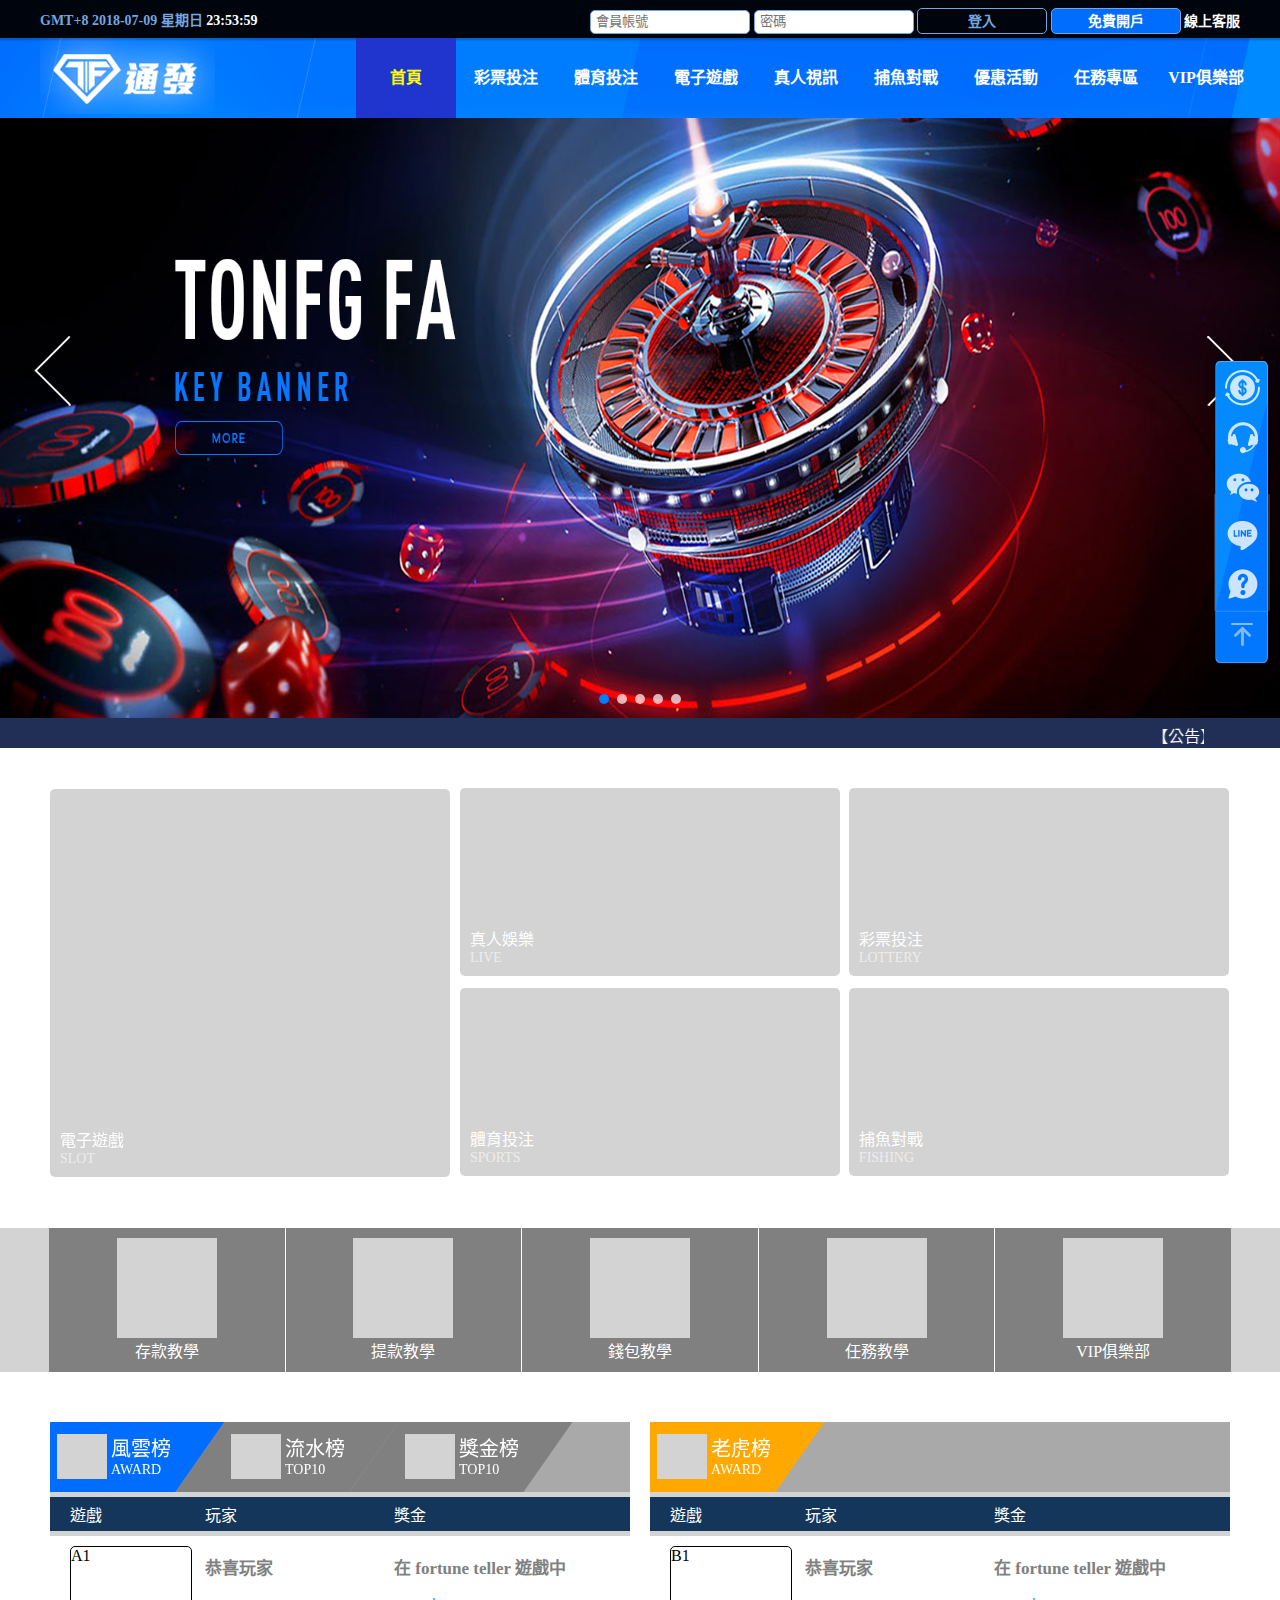
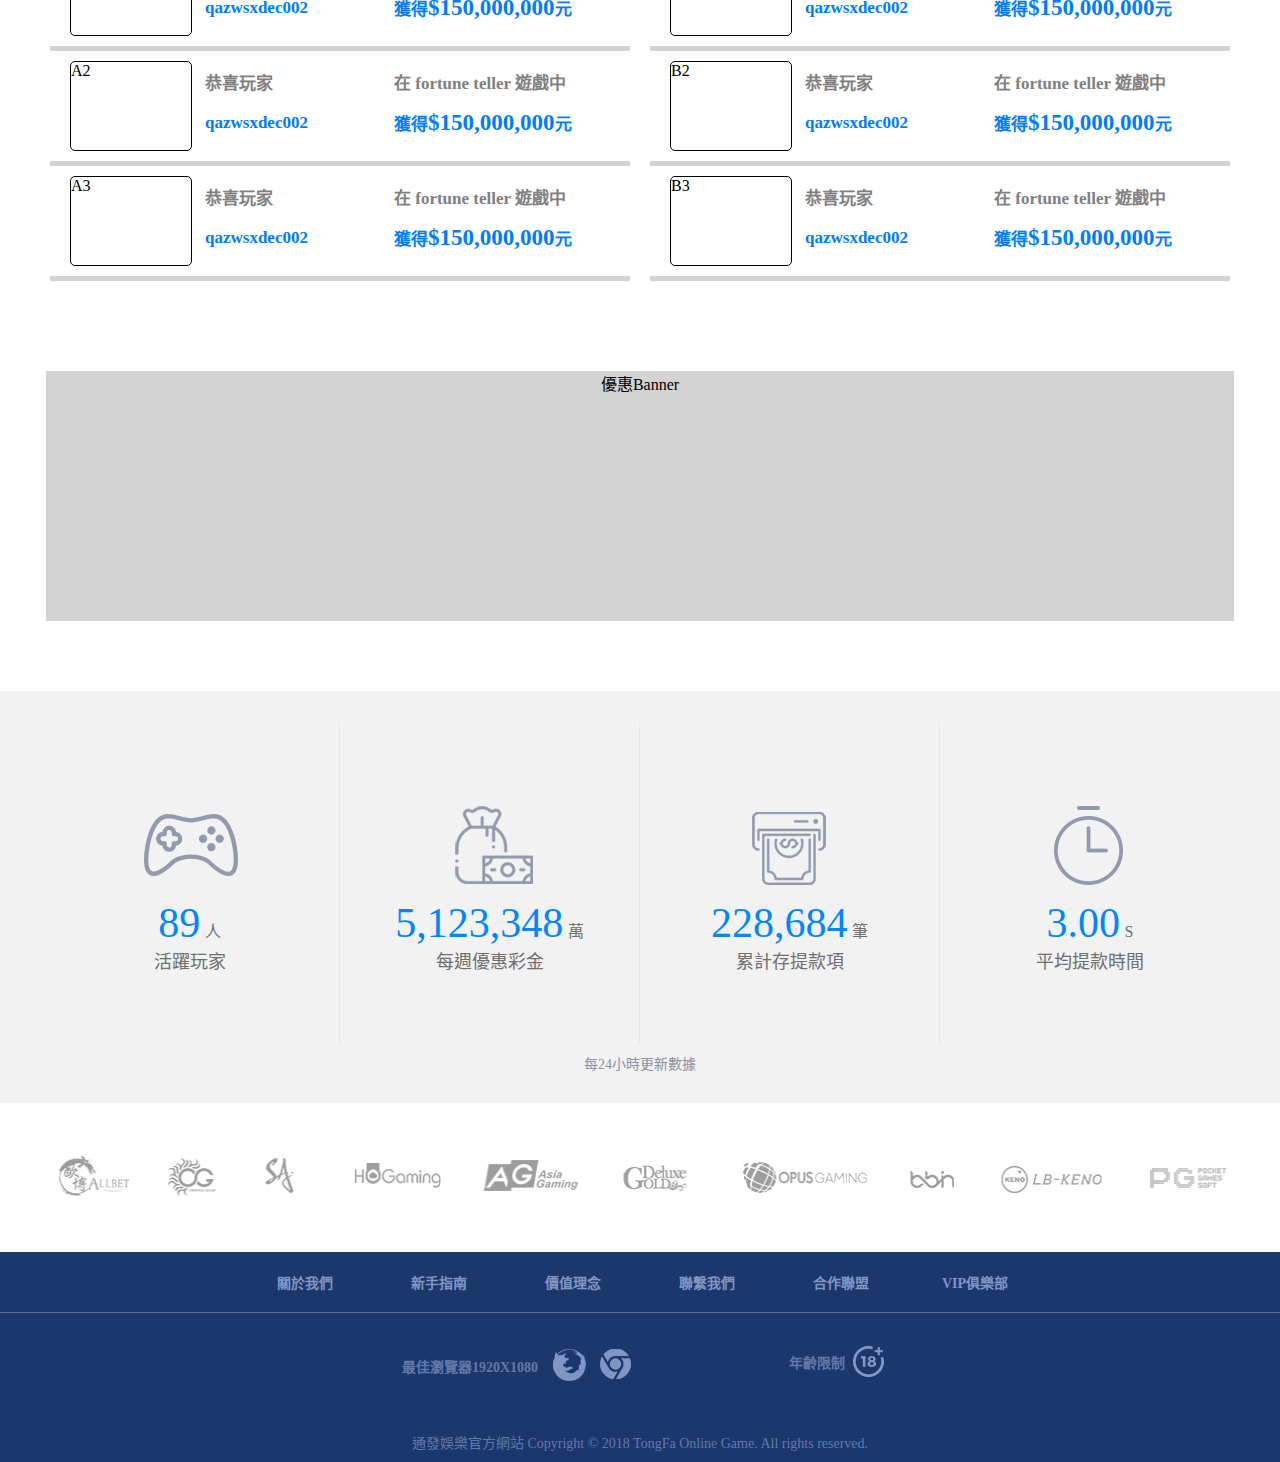
==== index.html @ 06039bc7 "Ver0.0.0" ====
<!DOCTYPE html>
<html lang="zh-TW">
<head>
    <meta charset="UTF-8">
    <meta name="viewport" content="width=device-width, initial-scale=1.0">
    <meta http-equiv="X-UA-Compatible" content="ie=edge">
    <title>Demo_index</title>
    <link rel="stylesheet" href="https://use.fontawesome.com/releases/v5.2.0/css/all.css" integrity="sha384-hWVjflwFxL6sNzntih27bfxkr27PmbbK/iSvJ+a4+0owXq79v+lsFkW54bOGbiDQ" crossorigin="anonymous">
    <link rel="stylesheet" href="css/swiper.min.css">
    <link rel="stylesheet" href="css/gamearea.css">
    <link rel="stylesheet" href="css/listbox.css">
    <link rel="stylesheet" href="css/sticky-sidebar.css">
    <link rel="stylesheet" href="css/smilpe-user-door.css">
    <link rel="stylesheet" href="css/main.css?v0817v2">
    <script src="js/jquery.js"></script>
    <script src="js/sroclltop.js"></script>
    <script src="js/main.js"></script>
    <script src="js/dropmenu.js"></script>
</head>
<body>
    <div class="body-popup-bg"></div> 
    <div class="register-popup simple-user-door">
        <div class="close-simple-user-door">
            <span>×</span>
        </div>
        <div class="popup-bg">
            <p class="popup-tw">用戶註冊</p>
            <p class="popup-eng">USER REGISTERATION</p>
        </div>
        <div class="door-content">
            <div class="userinput">
                <span class="userinput-title">會員帳號</span>
                <input class="userinput-typing" type="text" placeholder="請輸入8-12位帳號字元">
            </div>
            <div class="tip-area">
                <p class="tip-wrong"><i class="fas fa-exclamation-circle"></i> 4-8個字元</p>
                <p class="tip-safe"><i class="fas fa-check-circle"></i> 由數字或字母組成</p>
                <p class="tip-safe"><i class="fas fa-check-circle"></i> 大小寫字母</p>
            </div>
            <div class="userinput">
                <span class="userinput-title">會員密碼</span>
                <input class="userinput-typing" type="password" placeholder="密碼長度8-16字元">
            </div>
            <div class="userinput">
                <span class="userinput-title">手機號碼</span>
                <input class="userinput-typing" type="text" placeholder="請輸入本人手機號碼">
                <div class="btn-certification btn-certification-blue">
                    <p>認證簡訊</p>
                </div>
            </div>
            <div class="userinput">
                <span class="userinput-title smiple-door-text-three">驗證碼</span>
                <input class="userinput-typing" type="text" placeholder="請輸入本人手機號碼">
                <div class="btn-certification btn-certification-gray">
                    <p>送出認證</p>
                </div>
            </div>
            <div class="userinput">
                <span class="userinput-title smiple-door-text-three">代理碼</span>
                <input class="userinput-typing" type="text">
            </div>
            <div class="memo-text">
                <p>
                    <input class="userinput-checkbox" type="checkbox" checked="checked"/>
                    <span class="checkmark"></span>
                    <span>我確認我已經年滿18歲，並已閱讀和接受本網站各</span><span><a href="">條款及聲明</a>
                </p> 
            </div>
            <div class="door-btn-submit">
                <p>立即試玩</p>
            </div>
        </div>
    </div>
    <div class="login-popup simple-user-door">
        <div class="close-simple-user-door">
            <span>×</span>
        </div>
        <div class="popup-bg">
            <p class="popup-tw">用戶登入</p>
            <p class="popup-eng">USER LOGIN</p>
        </div>
        <div class="door-content">
            <div class="userinput">
                <span class="userinput-title">會員帳號</span>
                <input class="userinput-typing" type="text" placeholder="請輸入8-12位帳號字元">
            </div>
            <div class="tip-area">
                <p class="tip-wrong"><i class="fas fa-exclamation-circle"></i> 此帳號不存在</p>
            </div>
            <div class="userinput">
                <span class="userinput-title">會員密碼</span>
                <input class="userinput-typing" type="password" placeholder="密碼長度8-16字元">
            </div>
            <div class="tip-area">
                <p class="tip-wrong"><i class="fas fa-exclamation-circle"></i> 密碼錯誤</p>
            </div>
            <div class="door-btn-submit">
                <p>立即登入</p>
            </div>
            <div class="memo-text">
                <p><span>還不是會員？</span><span><a href="">立即註冊</a><span><a href="">忘記密碼</a></span></p>
            </div>
        </div>
    </div>
    <div class="header">
        <div class="topbar">
            <div class="container">
                <div class="datetime">
                    <i class="far fa-clock"></i>
                    <p>
                        <span class="date">GMT+8 2018-07-09 星期日</span>   
                        <span class="time">23:53:59</span>
                    </p>
                </div>
                <div class="userdata">
                    <input type="text" placeholder="會員帳號">
                    <input type="text" placeholder="密碼">
                    <div class="btn-submit">
                        <p>登入</p>
                    </div>
                    <div class="btn-submit blue-bg">
                        <p class="register-door-open">免費開戶</p>
                    </div>
                    <div class="online-service">
                        <i class="fas fa-headset"></i>
                        <span>線上客服</span>
                    </div>
                </div>
            </div>
        </div>
        <div class="navgition menu-bg">
            <div class="container">
                <div class="logo">
                    <img src="img/logo.png" alt="通發Logo">
                </div>
                <div class="menu-content">
                    <ul>
                        <li id="menu-active">
                            <a href="index.html">首頁</a>
                        </li>
                        <li data-droplist="lottery-menu">
                            <a href="lottery.html">彩票投注 <i class="fas fa-angle-down droplist-arrow"></i></a>
                        </li>
                        <li data-droplist="sports-menu">
                            <a href="sports.html">體育投注 <i class="fas fa-angle-down droplist-arrow"></i></a>
                        </li>
                        <li data-droplist="slot-menu">
                            <a href="">電子遊戲 <i class="fas fa-angle-down droplist-arrow"></i></a>
                        </li>
                        <li data-droplist="live-menu">
                            <a href="live-entertainment.html">真人視訊 <i class="fas fa-angle-down droplist-arrow"></i></a>
                        </li>
                        <li data-droplist="fishing-menu">
                            <a href="fishing.html">捕魚對戰 <i class="fas fa-angle-down droplist-arrow"></i></a>
                        </li>
                        <li>
                            <a href="">優惠活動</a>
                        </li>
                        <li>
                            <a href="">任務專區</a>
                        </li>
                        <li>
                            <a href="">VIP俱樂部</a>
                        </li>
                    </ul>
                </div>
                <div class="mb-menu-content">
                    <span class="mb-btn-register">免費開戶</span>
                    <span class="mb-btn-login">登入</span>
                    <i class="fas fa-headset mb-btn-service"></i>
                    <div class="mb-menu">
                        <span></span>
                        <span></span>
                        <span></span>
                    </div>
                </div>
            </div>
            <div class="dropdown-list" id="lottery-menu">
                <div class="container">
                    <div class="flex-list">
                        <div class="flex-ch">
                            <div class="dropdown-list-con">
                                <div class="conimg"></div>
                                <div class="contitle">彩票名稱</div>
                            </div>
                        </div>
                        <div class="flex-ch">
                            <div class="dropdown-list-con">
                                <div class="conimg"></div>
                                <div class="contitle">彩票名稱</div>
                            </div>
                        </div>
                        <div class="flex-ch">
                            <div class="dropdown-list-con no-border">
                                <div class="conimg"></div>
                                <div class="contitle">彩票名稱</div>
                            </div>
                        </div>
                    </div>
                </div>
            </div>
            <div class="dropdown-list" id="sports-menu">
                <div class="container">
                    <div class="flex-list">
                        <div class="flex-ch">
                            <div class="dropdown-list-con">
                                <div class="conimg"></div>
                                <div class="contitle">體育名稱</div>
                            </div>
                        </div>
                        <div class="flex-ch">
                            <div class="dropdown-list-con no-border">
                                <div class="conimg"></div>
                                <div class="contitle">體育名稱</div>
                            </div>
                        </div>
                    </div>
                </div>
            </div>
            <div class="dropdown-list" id="slot-menu">
                <div class="container">
                    <div class="flex-list">
                        <div class="flex-ch">
                            <div class="dropdown-list-con">
                                <div class="conimg"></div>
                                <div class="contitle">電子名稱</div>
                            </div>
                        </div>
                        <div class="flex-ch">
                            <div class="dropdown-list-con no-border">
                                <div class="conimg"></div>
                                <div class="contitle">電子名稱</div>
                            </div>
                        </div>
                    </div>
                </div>
            </div>
            <div class="dropdown-list" id="live-menu">
                <div class="container">
                    <div class="flex-list">
                        <div class="flex-ch">
                            <div class="dropdown-list-con">
                                <div class="conimg"></div>
                                <div class="contitle">真人名稱</div>
                            </div>
                        </div>
                        <div class="flex-ch">
                            <div class="dropdown-list-con">
                                <div class="conimg"></div>
                                <div class="contitle">真人名稱</div>
                            </div>
                        </div>
                        <div class="flex-ch">
                            <div class="dropdown-list-con">
                                <div class="conimg"></div>
                                <div class="contitle">真人名稱</div>
                            </div>
                        </div>
                        <div class="flex-ch">
                            <div class="dropdown-list-con no-border">
                                <div class="conimg"></div>
                                <div class="contitle">真人名稱</div>
                            </div>
                        </div>
                    </div>
                </div>
            </div>
            <div class="dropdown-list" id="fishing-menu">
                <div class="container">
                    <div class="flex-list">
                        <div class="flex-ch">
                            <div class="dropdown-list-con no-border">
                                <div class="conimg"></div>
                                <div class="contitle">捕魚名稱</div>
                            </div>
                        </div>
                    </div>
                </div>
            </div>
        </div>
        <div class="mb-menu-list-bg">

        </div>
        <div class="mb-menu-list">
            <ul class="mb-list-content">
                <li><a href="">首頁</a></li>
                <li><a href="">優惠活動</a></li>
                <li>彩票投注 <i class="fas fa-angle-down droplist-arrow"></i>
                    <ul class="mb-list-drop">
                        <li><span class="dot"></span> 彩票廳01</li>
                        <li><span class="dot"></span> 彩票廳02</li>
                        <li><span class="dot"></span> 彩票廳03</li>
                    </ul>
                </li>
                <li>體育投注 <i class="fas fa-angle-down droplist-arrow"></i>
                    <ul class="mb-list-drop">
                        <li><span class="dot"></span> 體育廳01</li>
                    </ul>
                </li>
                <li>真人視訊 <i class="fas fa-angle-down droplist-arrow"></i>
                    <ul class="mb-list-drop">
                        <li><span class="dot"></span> 真人廳01</li>
                        <li><span class="dot"></span> 真人廳02</li>
                    </ul>
                </li>
                <li>電子遊戲 <i class="fas fa-angle-down droplist-arrow"></i>
                    <ul class="mb-list-drop">
                        <li><span class="dot"></span> 電子廳01</li>
                        <li><span class="dot"></span> 電子廳02</li>
                    </ul>
                </li>
                <li>捕魚對戰 <i class="fas fa-angle-down droplist-arrow"></i>
                    <ul class="mb-list-drop">
                        <li><span class="dot"></span> 捕魚廳01</li>
                    </ul>
                </li>
                <li><a href="">任務專區</a></li>
                <li><a href="">風雲榜</a></li>
            </ul>
        </div>
    </div>
    <div class="sectioner">
        <div class="banner">
            <div class="swiper-container" id="banner">
                <div class="swiper-wrapper">
                    <div class="swiper-slide">
                        <img src="img/banner.png">
                    </div>
                    <div class="swiper-slide">
                        <img src="img/banner.png">
                    </div>
                    <div class="swiper-slide">
                        <img src="img/banner.png">
                    </div>
                    <div class="swiper-slide">
                        <img src="img/banner.png">
                    </div>
                    <div class="swiper-slide">
                        <img src="img/banner.png">
                    </div>
                </div>
                <div class="swiper-pagination"></div>
                <div class="swiper-button-next"></div>
                <div class="swiper-button-prev"></div>
            </div>
        </div>
        <div class="announcement">
            <div class="container">
                <i class="fas fa-volume-up"></i>
                <marquee>【公告】這裡放要跑的文字這裡放要跑的文字這裡放要跑的文字</marquee>
            </div>
        </div>
        <div class="recommendation">
            <div class="container">
                <div class="mb-game">
                    <div class="mb-gametitle">
                        <div class="mb-gametitle-ch game-active">
                            <p>電子遊戲</p>
                        </div>
                        <div class="mb-gametitle-ch">
                            <p>真人視訊</p>
                        </div>
                        <div class="mb-gametitle-ch">
                            <p>體育投注</p>
                        </div>
                        <div class="mb-gametitle-ch">
                            <p>彩票投注</p>
                        </div>
                        <div class="mb-gametitle-ch no-border">
                            <p>捕魚對戰</p>
                        </div>
                    </div>
                    <div class="mb-gamebox">
                        <div class="mb-gamebox-ch">
                            <div class="gamebox-img">
                            </div>
                            <div class="gamebox-text">
                                <p>電子遊戲A</p>
                            </div>
                        </div>
                        <div class="mb-gamebox-ch">
                            <div class="gamebox-img">
                            </div>
                            <div class="gamebox-text">
                                <p>電子遊戲B</p>
                            </div>
                        </div>
                        <div class="mb-gamebox-ch">
                            <div class="gamebox-img">
                            </div>
                            <div class="gamebox-text">
                                <p>電子遊戲V</p>
                            </div>
                        </div>
                        <div class="mb-gamebox-ch">
                            <div class="gamebox-img">
                            </div>
                            <div class="gamebox-text">
                                <p>電子遊戲D</p>
                            </div>
                        </div>
                        <div class="mb-gamebox-ch">
                            <div class="gamebox-img">
                            </div>
                            <div class="gamebox-text">
                                <p>電子遊戲E</p>
                            </div>
                        </div>
                        <div class="mb-gamebox-ch">
                            <div class="gamebox-img">
                            </div>
                            <div class="gamebox-text">
                                <p>電子遊戲F</p>
                            </div>
                        </div>
                    </div>
                </div>
                <!--<p class="section-tit">特別推薦</p>-->
                <div class="gamearea">
                    <div class="gamearea-ch ga1">
                        <div class="gamearea-box">
                            <div class="swiper-container" id="gamearea">
                                <div class="swiper-wrapper">
                                    <div class="swiper-slide">
                                        <div class="gamearea-content">
                                            <div class="gamearea-des">
                                                <p class="gamearea-des-name">電子遊戲</p>
                                                <p class="gamearea-des-info">SLOT</p>
                                            </div>
                                        </div>
                                    </div>
                                    <div class="swiper-slide">
                                        <div class="gamearea-content">
                                            <div class="gamearea-des">
                                                <p class="gamearea-des-name"></p>
                                                <p class="gamearea-des-info"></p>
                                            </div>
                                        </div>
                                    </div>
                                </div>
                            </div>
                        </div>
                    </div>
                    <div class="gamearea-ch ga2">
                        <div class="gamearea-box">
                            <div class="gamearea-content">
                                <div class="gamearea-des">
                                    <p class="gamearea-des-name">真人娛樂</p>
                                    <p class="gamearea-des-info">LIVE</p>
                                </div>
                            </div>
                            <div class="gamearea-content">
                                <div class="gamearea-des">
                                    <p class="gamearea-des-name">彩票投注</p>
                                    <p class="gamearea-des-info">LOTTERY</p>
                                </div>
                            </div>
                            <div class="gamearea-content">
                                <div class="gamearea-des">
                                    <p class="gamearea-des-name">體育投注</p>
                                    <p class="gamearea-des-info">SPORTS</p>
                                </div>
                            </div>
                            <div class="gamearea-content">
                                <div class="gamearea-des">
                                    <p class="gamearea-des-name">捕魚對戰</p>
                                    <p class="gamearea-des-info">FISHING</p>
                                </div>
                            </div>
                        </div>
                    </div>
                </div>
            </div>
        </div>
        <div class="teaching">
            <div class="container">
                <div class="teaching-content">
                    <div class="teaching-item">
                        <div class="teaching-img"></div>
                        <p>存款教學</p>
                    </div>
                    <div class="teaching-item">
                        <div class="teaching-img"></div>
                        <p>提款教學</p>
                    </div>
                    <div class="teaching-item">
                        <div class="teaching-img"></div>
                        <p>錢包教學</p>
                    </div>
                    <div class="teaching-item">
                        <div class="teaching-img"></div>
                        <p>任務教學</p>
                    </div>
                    <div class="teaching-item no-border">
                        <div class="teaching-img"></div>
                        <p>VIP俱樂部</p>
                    </div>
                </div>
            </div>
        </div>
        <div class="leaderboard">
            <div class="container">
                <div class="leaderboard-content">
                    <div class="leaderboard-title">
                        <div class="leaderboard-title-ch leaderboard-title-ch-active" data-toplist="toplist01">
                            <div class="listimg"></div>
                            <div class="listtext">
                                <p class="listname">風雲榜</p>
                                <p class="listnick">AWARD</p>
                            </div>
                        </div>
                        <div class="leaderboard-title-ch" data-toplist="toplist02">
                            <div class="listimg"></div>
                            <div class="listtext">
                                <p class="listname">流水榜</p>
                                <p class="listnick">TOP10</p>
                            </div>
                        </div>
                        <div class="leaderboard-title-ch" data-toplist="toplist03">
                            <div class="listimg"></div>
                            <div class="listtext">
                                <p class="listname">獎金榜</p>
                                <p class="listnick">TOP10</p>
                            </div>
                        </div>
                    </div>
                    <div class="leaderboard-list">
                        <div class="list-bar"><span>遊戲</span><span>玩家</span><span>獎金</span></div>
                        <div class="listbox"  id="listboxA">
                            <ul>
                                <li class="A1">
                                    <div class="separation">
                                        <div class="gameimg">A1</div>
                                    </div>
                                    <div class="separation">
                                        <p class="gray-text">恭喜玩家</p>
                                        <p class="blue-text">qazwsxdec002</p>
                                    </div>
                                    <div class="separation">
                                        <p class="gray-text">在 fortune teller 遊戲中</p>
                                        <p class="blue-text">獲得<span class="blue-text-big">$150,000,000</span>元</p>
                                    </div>
                                </li>
                                <li class="A2">
                                    <div class="separation">
                                        <div class="gameimg">A2</div>
                                    </div>
                                    <div class="separation">
                                        <p class="gray-text">恭喜玩家</p>
                                        <p class="blue-text">qazwsxdec002</p>
                                    </div>
                                    <div class="separation">
                                        <p class="gray-text">在 fortune teller 遊戲中</p>
                                        <p class="blue-text">獲得<span class="blue-text-big">$150,000,000</span>元</p>
                                    </div>
                                </li>
                                <li class="A3">
                                    <div class="separation">
                                        <div class="gameimg">A3</div>
                                    </div>
                                    <div class="separation">
                                        <p class="gray-text">恭喜玩家</p>
                                        <p class="blue-text">qazwsxdec002</p>
                                    </div>
                                    <div class="separation">
                                        <p class="gray-text">在 fortune teller 遊戲中</p>
                                        <p class="blue-text">獲得<span class="blue-text-big">$150,000,000</span>元</p>
                                    </div>
                                </li>
                                <li class="A4">
                                    <div class="separation">
                                        <div class="gameimg">A4</div>
                                    </div>
                                    <div class="separation">
                                        <p class="gray-text">恭喜玩家</p>
                                        <p class="blue-text">qazwsxdec002</p>
                                    </div>
                                    <div class="separation">
                                        <p class="gray-text">在 fortune teller 遊戲中</p>
                                        <p class="blue-text">獲得<span class="blue-text-big">$150,000,000</span>元</p>
                                    </div>
                                </li>
                            </ul>
                        </div>
                    </div>
                </div>
                <div class="leaderboard-content">
                    <div class="leaderboard-title">
                        <div class="leaderboard-title-ch leaderboard-title-ch-orange">
                            <div class="listimg"></div>
                            <div class="listtext">
                                <p class="listname">老虎榜</p>
                                <p class="listnick">AWARD</p>
                            </div>
                        </div>
                    </div>
                    <div class="leaderboard-list">
                        <div class="list-bar"><span>遊戲</span><span>玩家</span><span>獎金</span></div>
                        <div class="listbox" id="listboxB">
                            <ul>
                                <li class="B1">
                                    <div class="separation">
                                        <div class="gameimg">B1</div>
                                    </div>
                                    <div class="separation">
                                        <p class="gray-text">恭喜玩家</p>
                                        <p class="blue-text">qazwsxdec002</p>
                                    </div>
                                    <div class="separation">
                                        <p class="gray-text">在 fortune teller 遊戲中</p>
                                        <p class="blue-text">獲得<span class="blue-text-big">$150,000,000</span>元</p>
                                    </div>
                                </li>
                                <li class="B2">
                                    <div class="separation">
                                        <div class="gameimg">B2</div>
                                    </div>
                                    <div class="separation">
                                        <p class="gray-text">恭喜玩家</p>
                                        <p class="blue-text">qazwsxdec002</p>
                                    </div>
                                    <div class="separation">
                                        <p class="gray-text">在 fortune teller 遊戲中</p>
                                        <p class="blue-text">獲得<span class="blue-text-big">$150,000,000</span>元</p>
                                    </div>
                                </li>
                                <li class="B3">
                                    <div class="separation">
                                        <div class="gameimg">B3</div>
                                    </div>
                                    <div class="separation">
                                        <p class="gray-text">恭喜玩家</p>
                                        <p class="blue-text">qazwsxdec002</p>
                                    </div>
                                    <div class="separation">
                                        <p class="gray-text">在 fortune teller 遊戲中</p>
                                        <p class="blue-text">獲得<span class="blue-text-big">$150,000,000</span>元</p>
                                    </div>
                                </li>
                                <li class="B4">
                                    <div class="separation">
                                        <div class="gameimg">B4</div>
                                    </div>
                                    <div class="separation">
                                        <p class="gray-text">恭喜玩家</p>
                                        <p class="blue-text">qazwsxdec002</p>
                                    </div>
                                    <div class="separation">
                                        <p class="gray-text">在 fortune teller 遊戲中</p>
                                        <p class="blue-text">獲得<span class="blue-text-big">$150,000,000</span>元</p>
                                    </div>
                                </li>
                            </ul>
                        </div>
                    </div>
                </div>
            </div>
        </div>
        <div class="propaganda">
            <div class="container">
                <div class="propaganda-banner">
                    <div class="propaganda-banner-img">
                        <p>優惠Banner</p>
                    </div>
                </div>
            </div>
        </div>
        <div class="statistics">
            <div class="container">
                <div class="flex-list">
                    <div class="flex-ch">
                        <div class="statistics-box">
                            <div class="statistics-image">
                                <img src="img/statistics01.png">
                            </div>
                            <div class="statistics-number">
                                <p>
                                    <span class="counter text-large">89</span>
                                    <span class="text-small">人</span></p>
                            </div>
                            <div class="statistics-text">
                                <p>活躍玩家</p>
                            </div>
                        </div>
                    </div>
                    <div class="flex-ch">
                        <div class="statistics-box">
                            <div class="statistics-image">
                                <img src="img/statistics02.png">
                            </div>
                            <div class="statistics-number">
                                <p>
                                    <span class="counter text-large">5,123,348</span>
                                    <span class="text-small">萬</span></p>
                            </div>
                            <div class="statistics-text">
                                <p>每週優惠彩金</p>
                            </div>
                        </div>
                    </div>
                    <div class="flex-ch">
                        <div class="statistics-box">
                            <div class="statistics-image">
                                <img src="img/statistics03.png">
                            </div>
                            <div class="statistics-number">
                                <p>
                                    <span class="counter text-large">228,684</span>
                                    <span class="text-small">筆</span>
                                </p>
                            </div>
                            <div class="statistics-text">
                                <p>累計存提款項</p>
                            </div>
                        </div>
                    </div>
                    <div class="flex-ch">
                        <div class="statistics-box no-border">
                            <div class="statistics-image">
                                <img src="img/statistics04.png">
                            </div>
                            <div class="statistics-number">
                                <p>
                                    <span class="counter text-large">3.00</span>
                                    <span class="text-small">S</span></p>
                            </div>
                            <div class="statistics-text">
                                <p>平均提款時間</p>
                            </div>
                        </div>
                    </div>
                </div>
                <p class="statistics-title">每24小時更新數據</p>
            </div>
        </div>
    </div>
    <div class="mb-footer">
        <!--登入前手機版的sidebar-->
        <div class="flex-list">
            <div class="flex-ch mb-ft-menu">
                <div class="mb-ft-menu-img"></div>
                <p class="mb-ft-menu-text">首頁</p>
            </div>
            <div class="flex-ch mb-ft-menu">
                <div class="mb-ft-menu-img"></div>
                <p class="mb-ft-menu-text">註冊</p>
            </div>
            <div class="flex-ch mb-ft-menu">
                <div class="mb-ft-menu-img"></div>
                <p class="mb-ft-menu-text">客戶服務</p>
            </div>
            <div class="flex-ch mb-ft-menu">
                <div class="mb-ft-menu-img"></div>
                <p class="mb-ft-menu-text">優惠</p>
            </div>
            <div class="flex-ch mb-ft-menu">
                <div class="mb-ft-menu-img"></div>
                <p class="mb-ft-menu-text">VIP</p>
            </div>
        </div>
    </div>
    <div class="mb-footer-login">
        <!--登入後手機版的sidebar-->
        <div class="flex-list">
            <div class="flex-ch mb-ft-menu">
                <div class="mb-ft-menu-img"></div>
                <p class="mb-ft-menu-text">存款教學</p>
            </div>
            <div class="flex-ch mb-ft-menu">
                <div class="mb-ft-menu-img"></div>
                <p class="mb-ft-menu-text">提款教學</p>
            </div>
            <div class="flex-ch mb-ft-menu">
                <div class="mb-ft-menu-img"></div>
                <p class="mb-ft-menu-text">錢包教學</p>
            </div>
            <div class="flex-ch mb-ft-menu">
                <div class="mb-ft-menu-img"></div>
                <p class="mb-ft-menu-text">會員中心</p>
            </div>
            <div class="flex-ch mb-ft-menu">
                <div class="mb-ft-menu-img"></div>
                <p class="mb-ft-menu-text">客戶服務</p>
            </div>
        </div>
    </div>
    <div class="footer">
        <div class="cooperation">
            <div class="container">
                <img src="img/ft-coop.png">
            </div>
        </div>
        <div class="ft-nav">
            <div class="container">
                <div class="ft-nav-content">
                    <a href="#"><p>關於我們</p></a>
                    <a href="#"><p>新手指南</p></a>
                    <a href="#"><p>價值理念</p></a>
                    <a href="#"><p>聯繫我們</p></a>
                    <a href="#"><p>合作聯盟</p></a>
                    <a href="#"><p>VIP俱樂部</p></a>
                </div>
            </div>
        </div>
        <div class="ft-content">
            <div class="container">
                <div class="ft-content-limit">
                    <div class="flex-list">
                        <div class="flex-ch">
                            <div class="ft-browser">
                                <span>最佳瀏覽器1920X1080</span>
                                <img src="img/ft-browser.png">
                            </div>
                        </div>
                        <div class="flex-ch">
                            <div class="ft-age">
                                <span>年齡限制</span>
                                <img src="img/ft-age.png">
                            </div>
                        </div>
                    </div>
                </div>
                <p class="coopright">通發娛樂官方網站 Copyright © 2018 TongFa Online Game. All rights reserved.</p>
            </div>
        </div>
    </div>
    <div class="sticky-sidebar">
        <div class="sticky-sidebar-item login-door-open">
            <img src="img/sidebar-01.png" title="暫時拿來demo登入popup">
        </div>
        <div class="sticky-sidebar-item">
            <img src="img/sidebar-02.png" title="客服">
        </div>
        <div class="sticky-sidebar-item">
            <img src="img/sidebar-03.png" title="Wechat">
            <div class="sticky-sidebar-content">
                <img src="img/sidebar_line_qr.jpg" >
            </div>
        </div>
        <div class="sticky-sidebar-item">
            <img src="img/sidebar-04.png" title="LINE">
            <div class="sticky-sidebar-content">
                <img src="img/sidebar_line_qr.jpg" >
            </div>
        </div>
        <div class="sticky-sidebar-item">
            <img src="img/sidebar-05.png" title="幫助中心">
        </div>
        <div class="sticky-sidebar-item gotop">
            <img src="img/sidebar-06.png" title="Gotop">
        </div>
    </div>
    <script src="js/swiper.min.js"></script>
    <script>
        /*---Banner---*/
        var swiperBanner = new Swiper('#banner', {
          centeredSlides: true,
          loop:true,
          disableOnInteraction: true,
          autoplay: {
            delay: 2000,
            disableOnInteraction: false,
          },
          pagination: {
            el: '#banner .swiper-pagination',
            clickable: true,
          },
          navigation: {
            nextEl: '#banner .swiper-button-next',
            prevEl: '#banner .swiper-button-prev',
          },
        });
        //console.log( "swiper-banner-Ready!" );
        $("#banner").hover(function(){
                //console.log("swiper-in");
                swiperBanner.autoplay.stop();
            }, function(){
                //console.log("swiper-out");
                swiperBanner.autoplay.start();
        });
        /*---GameArea---*/
        /*var swiperGamearea = new Swiper('#gamearea', {
            centeredSlides: true,
            loop: true,
            autoplay: {
                delay: 2500,
                disableOnInteraction: false,
            },
        });*/
    </script>
      <script>
        jQuery(document).ready(function( $ ) {
            $('.counter').counterUp({
                delay: 10,
                time: 1000
            });
        });
    </script>
    <script src="js/waypoints.min.js"></script>
    <script src="js/jquery.counterup.min.js"></script>
</body>
</html>
---- css/gamearea.css ----
.gamearea{
        position: relative;
        height: 400px;
    }
    .gamearea-ch{
        display: inline-block;
        float: left;
        height: 100%;
        width: 100%;
    }
    .ga1{
        width: 35%;
    }
    /*.recommendation>.container>.gamearea>.ga1{
        width: 62%;
    }*/
    .ga2{
        width: 65%;
    }
    /*.recommendation>.container>.gamearea>.ga2{
        width: 38%;
    }*/
    .gamearea-box{
        position: relative;
        width: 100%;
        height: 100%;
        display: flex;
        flex-wrap: wrap;
    }
    .gamearea-box img{
        width: 100%;
        height: 100%;
        transition: all 0.3s ease;
    }
    .gamearea-content{
        position: relative;
        height: 97%;
        width: 97%;
        cursor: pointer;
        overflow: hidden;
        background: lightgray;
        margin: 0 10px 10px 10px;
        border-radius: 5px;
    }
    .ga2>.gamearea-box>.gamearea-content{
        flex-basis: 48.7%;
        height: 47%;
        margin: 0 9px 9px 0;
        border-radius: 5px;
    }
    /*.recommendation>.container>.gamearea>.ga2>.gamearea-box>.gamearea-content{
        flex-basis: 100%;
        height: 165px;
        margin: 10px;
        border-radius: 10px;
    }*/
    /*.recommendation>.container>.gamearea>.ga1>.gamearea-box>.gamearea-content{
        margin: 10px;
        border-radius: 10px;
    }*/
    .gamearea-content:hover img{
        transform: scale(1.2);
    }
    .gamearea-des{
        position: absolute;
        bottom: 0;
        left: 0;
        width: 100%;
        color: #FFF;
        padding: 10px;
    }
    .gamearea-des-name{
        font-size: 16px;
    }
    .gamearea-des-info{
        font-size: 14px;
        opacity: 0.6;
    }
    @media only screen and (max-width:1128px){
        .gamearea{
            width: 100%;
        }
        .ga2>.gamearea-box>.gamearea-content{
            flex-basis: 48%;
        }
    }
    @media only screen and (max-width:769px){
        .ga1,.ga2{
            width: 100%;
        }
    }
    @media only screen and (max-width:426px){

    }
---- css/listbox.css ----
.listbox{
        width: 100%;
        height: 350px;/*li高度X3+20*/
        overflow: hidden;
        margin: auto;
    }
    .listbox li{
        height: 110px;
        box-sizing: border-box;
        position: relative;
        padding: 10px 20px;
        width: 100%;
        background: #FFF;
        margin: 5px 0;
        cursor: default;
    }
    .listbox li:hover{
        background: lightgrey;
    }
    .listbox ul li>.separation{
        display: block;
        float: left;
        height: 100%;
    }
    .listbox ul li>.separation:nth-of-type(1){
        width: 25%;
    }
    .listbox ul li>.separation:nth-of-type(2){
        width: 35%;
    }
    .listbox ul li>.separation:nth-of-type(3){
        width: 40%;
    }
---- css/sticky-sidebar.css ----
.sticky-sidebar{
    position: fixed;
    top: 40%;
    right: 10px;
    background: url(../img/sidebar-bg.png);
    background-repeat: no-repeat;
    background-size: 100% 100%;
    z-index: 9;
    padding: 5px;
    transition: all 0.3s ease;
    /*opacity: 0;*/
    cursor: pointer;
}
.sticky-sidebar-show{
    opacity: 1;
}
.sticky-sidebar-content{
    background: #e2e2e2;
    width: 150px;
    height: 150px;
    position:  absolute;
    right: 0;
    margin:-70px 55px 0 0;
    opacity: 0;
    transition: all 0.3s ease;
}
.sticky-sidebar-content img{
    width: 100%;
    height: 100%;
}
.sticky-sidebar-item:hover .sticky-sidebar-content{
    opacity: 1;
}
---- css/smilpe-user-door.css ----
.simple-user-door{
    position: fixed;
    z-index: 99;
    width: 600px;
    border-radius: 5px;
    left:calc(50% - 300px);
    transition: all 0.3s ease;
}
.login-popup{
    display: none;
    top:calc(50% - 250px);
}
.register-popup{
    display: none;
    top:calc(50% - 300px);
}
.body-popup-bg{
    position: fixed;
    top: 0;
    left: 0;
    width: 100%;
    height: 100%;
    background: rgba(0,0,0,0.85);
    z-index: 99;
    display: none;
    transition: all 0.3s ease;
}
.simple-user-door>.popup-bg{
    background: url(../img/login-register-title-bg.png);
    position: relative;
    background-size: cover;
    background-repeat: no-repeat;
    text-align:  center;
    padding: 10px 0;
    color:  #FFF;
    width:  100%;
    z-index:  9;
}
.popup-tw{
    font-size:  28px;
}
.popup-eng{
    font-size: 10px;
}
.door-content{
    position: relative;
    width: 592px;
    border: 3px solid #0070e5;
    margin:  auto;
    top: -3px;
    padding:  20px 50px;
    text-align:  center;
    background: #FFF;
}
.door-content .userinput{
    margin: 20px 0;
    position: relative;
}
.userinput-title{
    font-size:  16px;
    font-weight:  bold;
    padding:  10px; 
}
.userinput-typing{
    border-radius:  5px; 
    box-shadow:  none;
    border-style:  solid;
    border-width: 1px;
    padding: 12px 10px;
    width: 360px;
    font-size: 14px;
    color:  #000;
    background: #f0f0f0;
    border-color: transparent;
}
.door-content>.userinput>input:placeholder{
    /*:placeholder，更改input內提示字顏色*/
    color: #b7b7b7;
}
.door-content>.userinput>input:focus{
    /*focus，當點擊到此input時*/
    border-color: #0070e5;
}
.door-content>.userinput>input:focus::placeholder{
    color: #006eff;
}
.door-btn-submit{
    width: 92%;
    margin:  auto;
    border:  1px solid;
    padding:  10px;
    border-radius:  5px;
    margin: 40px auto 20px auto;
    background: #006eff;
    color:  #FFF;
    cursor: pointer;
}
.door-btn-submit:hover{
    background: #1263b9;
}
.door-content .memo-text{
    font-size: 13px;
    position: relative;
}
.door-content .memo-text a{
    color: #006eff;
    padding: 0 0 0 5px;
}
.close-simple-user-door{
    position:  absolute;
    right: -12px;
    z-index:  999;
    background: #FFF;
    color: #197cff;
    width: 40px;
    height: 40px;
    text-align:  center;
    line-height: 34px;
    font-size: 34px;
    border-radius: 100%;
    top: -12px;
    cursor:  pointer;
}
.door-content .tip-area{
    width: 200px;
    position:  relative;
    left: 110px;
    text-align:  left;
    font-size:  14px;
    margin-top: -10px;
}
.door-content .tip-wrong{
    color: red;
}
.door-content .tip-safe{
    color: #1cc96a;
}
.btn-certification{
    position: absolute;
    padding: 0 30px;
    font-size: 14px;
    color: #FFF;
    top: 4px;
    right: 25px;
    height: 80%;
    line-height: 35px;
    border-radius: 5px;
    cursor: pointer;
}
.btn-certification-blue{
    background: #006eff;
}
.btn-certification:hover{
    opacity: 0.85;
}
.btn-certification-gray{
    background: #a0a0a0;
}
.userinput-checkbox{
    width: 17px;
    height: 17px;
    position:  relative;
    top: 2px;
    left: -3px;
    opacity: 0;
    z-index: 9;
    cursor: pointer;
}
.smiple-door-text-three{
    /*註冊彈窗的標題只有三個字的設定*/
    padding-right: 24px;
}
.popup-open{
    /*顯示登入和註冊彈窗與黑背景*/
    display: block;
}
.memo-text input:checked ~ .checkmark:after{
    display: block;
}
.memo-text:hover input ~ .checkmark {
    background: #d7e8ff;
}
.checkmark{
    /*Custom CheckBox*/
    position:  absolute;
    width: 18px;
    height: 18px;
    background: #FFF;
    top: 3px;
    left: 50px;
    border: 1px solid #006eff;
    border-radius: 3px;
}
.checkmark:after{
    content: "";
    display: block;
    border:solid #006eff;
    border-width:0 3px 3px 0;
    width: 4px;
    height: 9px;
    transform:rotate(45deg);
    left: 5px;
    position: absolute;
    display: none;
}
---- css/main.css ----
/*****************************
************************初始化
*****************************/
*{
    margin: 0;
    padding: 0;
    box-sizing: border-box;
    font-family: Microsoft JhengHei;
    outline:none;/*消除chrome選取藍框*/
}
ul li{
    list-style-type: none;
}
a{
    text-decoration: none;
}
.swiper-container {
    width: 100%;
    height: 100%;
  }
.swiper-slide {
    display: flex;
    justify-content: center;
    align-items: center;
    position: relative;
}
.swiper-slide img{
    width: 100%;
    height: 100%;
}
/*#banner .swiper-slide::before{
    content: "";
    position: absolute;
    width: 10px;
    height: 4px;
    background: #007cff;
    bottom: 0;
    left: 0;
    animation-name: movetime;
    animation-duration: 4s;
    animation-iteration-count: infinite;
}*/
@keyframes movetime{
    from{
        width: 2%;
    }
    to{
        width: 100%;
    }
}
.swiper-pagination-bullet{
    width: 10px;
    height: 10px;
    background: #FFF;
    opacity: 0.7;
}
.swiper-pagination-bullet-active{
    background: #007cff;
    opacity: 1;
}.swiper-button-prev{
    background:url(../img/swiper-arrow-left.png);
    background-size: 100%;
    background-repeat: no-repeat;
    width: 100px;
    height: 100px;
    top: 45%;
}
.swiper-button-next{
    background:url(../img/swiper-arrow-right.png);
    background-size: 100%;
    background-repeat: no-repeat;
    width: 100px;
    height: 100px;
    top: 45%;
}
/*****************************
****解析度：1440以上，超大解析度
*****************************/
.container{
    position: relative;
    width: 100%;
    max-width: 1440px;
    margin: auto;
    height: 100%;
}
/*****************************
*******解析度：1025以上，電腦版
*****************************/
.header,.sectioner,.footer{
    position: relative;
    width: 100%;
}
@media only screen and (max-width:1601px){
    .container{
        max-width: 1200px;
    }
}
.topbar{
    background: #00040c;
    color: #FFF;
    overflow: hidden;
    font-size:  14px;
    font-weight:  bold;
    padding: 8px;
    position: fixed;
    top: 0;
    width: 100%;
    z-index: 9;
}
.datetime{
    float:  left;
    line-height: 25px;
}
.datetime p{
    display: inline-block;

}
.datetime .date{
    color: #77a5de;
}
.userdata{
    float: right;
}
.btn-submit,.online-service{
    display: inline-block;
}
.userdata input{
    border: 1px solid #77a5de;
    height: 24px;
    width: 160px;
    padding: 5px;
    border-radius: 5px;
}
.btn-submit{
    width: 130px;
    height: 26px;
    text-align: center;
    border: 1px solid #77a5de;
    color: #77a5de;
    border-radius: 5px;
}
.btn-submit p{
    line-height: 25px;
    cursor: pointer;
}
.btn-submit:hover{
    background: #006dff;
    color:  #FFF;
}
.blue-bg{
    background: #006dff;
    color:  #FFF;
}
.blue-bg:hover{
    color: #FFF;
    background:#1263b9;
}
.online-service{
    /*position: absolute;
    right: -82px;
    top: 4px;*/
    cursor: pointer;
}
.online-service:hover{
    color: #77a5de;
}
.menu-bg{
    background: url("../img/menu-bg.png");
    /*overflow: hidden;*/
    width: 100%;
    height: 80px;
    background-size: 100% 100%;
    background-repeat: no-repeat;
}
.navgition{
    position: fixed;
    z-index: 9;
}
.menu-content{
    float: right;
    margin-right: -14px;
}
.menu-content>ul>li{
    display: inline-block;
    line-height: 80px;
    width: 100px;
    text-align: center;
    position: relative;
    cursor: pointer;
    transition: all 0.3s ease;
    margin: 0 -2px;
}
.droplist-arrow{
    transition: all 0.3s ease;
}
.vertical-flip{
    transform: rotate(-180deg);
}
.menu-content>ul>li:hover{
    background: #2035cd;
}
.menu-content>ul>li>a{
    color: #FFF;
    font-weight: bold;
    transition: all 0.3s ease;
    position: relative;
}
#menu-active{
    background: #2035cd;
}
#menu-active a{
    color: yellow;
}
.menu-active{
    background: #2035cd;
}
.dropdown-list{
    /*display: none;*/
    position:  absolute;
    width:  100%;
    background: #f3f3f3;
    opacity: 0;
    transition: all 0.3s ease;
    z-index: 9;
    height: 0;
    overflow: hidden;
}
.dropdown-list-show{
    opacity: 1;
    height:180px;
}
.dropdown-list .flex-list{
    justify-content: center;
}
.dropdown-list .flex-ch{
    flex: 0 0 20%;
}
.dropdown-list-con{
    height: 100%;
    text-align: center;
    padding: 20px 0;
    border-right: 1px solid #FFF;
    cursor: pointer;
}
.dropdown-list-con .conimg{
    width: 215px;
    height: 125px;
    background: gray;
    margin: auto;
}
.dropdown-list-con .contitle{
    color: gray;
}
.logo{
    float: left;
}
.banner{
    height: 680px;
    margin-top: 38px;
}
.announcement{
    height: 30px;
    background: #212f57;
    color:  #FFF;
    font-size:  16px;
    padding: 0 15px;
}
.announcemen i{
    opacity: 0.5;
}
.announcement marquee{
    position: relative;
    top: 5px;
    width: 97%;
}
.section-tit{
    margin: 0 0 30px 0;
    border-bottom: 5px solid #007cff;
    width: 75px;
    text-align:  center;
    padding: 2px 0;
    font-size:  18px;
    font-weight:  bold;
    color:  #444;
}
.recommendation{
    position:  relative;
    padding: 40px 0;
}
/*.recommendation::before{
    content: "";
    position: absolute;
    width: 100%;
    height: 1000px;
    background:  url("../img/recomend-bg.png");
    top: -50px;
    opacity: 0.45;
}*/
.statistics{
    background: #f2f2f2;
    padding: 30px 0;
}
.flex-list{
    display: flex;
}
.flex-ch{
    flex: 1;
}
.statistics-box{
    text-align: center;
    padding: 70px 0;
    border-right: 1px solid #e3e7f2;
    color:#6f6f6f;
    font-size: 18px;
}
.statistics-title{
    color:  #8c91a2;
    text-align:  center;
    font-size:  14px;
    margin-top: 10px;
}
.text-large{
    color:  #0087ff;
    font-size: 42px;
}

.text-small{
    font-size: 16px;
}
.cooperation{
    padding: 50px 0;
    text-align: center;
}
.cooperation img{
    width: 100%;
}
.ft-nav{
    background: #1c376c;
    padding: 20px 0;
    border-bottom: 1px solid #ffffff47;
}
.ft-nav-content{
    width: 800px;
    margin: auto;
}
.ft-nav-content a{
    display: inline-block;
    color: #7f96c4;
    font-weight: bold;
    font-size: 14px;
    text-align: center;
    width: 130px;
}
.ft-content-limit{
    width: 500px;
    margin: auto;
    padding:  30px 0;
}
.ft-content{
    background: #1c376c;
    color:  #7f96c4;
}
.ft-browser{
    text-align: right;
}
.ft-browser span{
    position:  relative;
    top: -16px;
    font-size:  14px;
    font-weight:  bold;
    opacity: 0.7;
}
.ft-age{
    text-align: right;
}
.ft-age span{
    position:  relative;
    top: -14px;
    font-size:  14px;
    font-weight:  bold;
    opacity: 0.7;
}
.coopright{
    text-align: center;
    font-size:  14px;
    padding:  10px 0;
    opacity: 0.7;
}
.propaganda-banner-img{
    position:  relative;
    width:  99%;
    height: 250px;
    background: lightgray;
    margin:  70px auto;
    text-align:  center;
}
.leaderboard{
    padding: 0 0 10px 0;
    overflow: hidden;
}
.leaderboard .container{
    display: flex;
    margin: 40px auto 0 auto;
}
.leaderboard-title{
    display: flex;
    background: darkgray;
}
.leaderboard-title-ch{
    position: relative;
    flex: 0 0 30%;
    height: 70px;
    left: -24px;
    cursor: pointer;
}
.leaderboard-title-ch::before{
    content: "";
    position: absolute;
    width: 100%;
    height: 100%;
    transform: skewX(145deg);
    background: gray;
    transition: all 0.3s ease;
}
.leaderboard-title-ch:hover:before{
    background: #006dff;
}
.leaderboard-title-ch-active::before{
    background: #006dff;
}
.leaderboard-title-ch-orange::before{
    background: #ffa800;
}
.leaderboard-title-ch-orange:hover:before{
    background: #ffa800;
}
.leaderboard-title-ch .listname,.leaderboard-title-ch .listnick{
    position: relative;
    z-index: 9;
    left: 35px;
    top: 11px;
}
.listname{
    font-size: 20px;
    color: #FFF;
}
.listnick{
    font-size: 14px;
    color: #FFF;
}
.listimg{
    width: 50px;
    height: 45px;
    background: lightgray;
    float: left;
    position: relative;
    top: 12px;
    left: 31px;
}
.listtext{
    float: left;
}
.leaderboard-content{
    flex: 1;
    display: inline-block;
    background: lightgray;
    margin: 10px;
    overflow: hidden;
}
.leaderboard-list .list-bar{
    background: #14365a;
    color:  #FFF;
    margin-top: 5px;
    padding: 5px 20px;
    overflow: hidden;
}
.leaderboard-list .list-bar>span{
    float:  left;
    display:  block;
    position:  relative;
}
.leaderboard-list .list-bar>span:nth-of-type(1){
    width: 25%;
}
.leaderboard-list .list-bar>span:nth-of-type(2){
    width: 35%;
}
.leaderboard-list .list-bar>span:nth-of-type(3){
    width: 40%;
}
.leaderboard-list .gameimg{
    width: 90%;
    height: 100%;
    background: white;
    border: 1px solid;
    border-radius:  5px;
}
.blue-text{
    color: #007cff;
    font-weight: bold;
    font-size: 17px;
    height: 32px;
    line-height: 32px;
    margin: 7px 0;
}
.blue-text-big{
    font-size: 23px;
}
.gray-text{
    color: gray;
    font-weight: bold;
    font-size: 17px;
    height: 32px;
    line-height: 32px;
    margin: 7px 0;
}
.teaching{
    position: relative;
    width: 100%;
    background: lightgray;
}
.teaching-content{
    position: relative;
    width: 98.5%;
    height: 100%;
    display: flex;
    margin: auto;
}
.teaching-item{
    flex: 1;
    height: 100%;
    background: gray;
    text-align: center;
    color: #FFF;
    border-right: 1px solid #FFF;
    padding: 10px 0;
}
.teaching-img{
    width: 100px;
    height: 100px;
    background: lightgray;
    margin: auto;
}
.page-banner{
    width: 100%;
    height: 400px;
}
.mb-gametitle{
    position: relative;
    width: 100%;
    display: flex;
    background: #afafaf;
    color: #FFF;
    text-align: center;
    border-radius: 5px;
    overflow: hidden;
}
.game-active{
    background: #1080ff;
}
.mb-gametitle-ch{
    flex: 1;
    padding: 20px 0;
    border-right:1px solid #FFF;
    cursor: pointer;
}
.mb-gamebox{
    display: flex;
    flex-wrap: wrap;
    margin: 0 0 0 -1%;
    cursor: pointer;
}
.mb-gamebox-ch{
    flex: 0 0 32.3%;
    margin: 1% 0 0 1%;
    text-align: center;
    font-size: 16px;
}
.gamebox-img{
    width: 100%;
    height: 185px;
    background: #dad9d9;
    border-radius:  5px;
    border: 1px solid #1080ff;
}
.gamebox-text{
    margin: 0.5% 0 0 0;
}
.no-border{
    border:none;
}
.mb-game{
    display: none;
}
.mb-menu-content,.mb-footer-login,.mb-footer,.mb-menu-list,.mb-menu-list-bg{
    display: none;
}
@media only screen and (max-width:1128px){
    .blue-text-big{
        font-size: 18px;
    }
    .blue-text,.gray-text{
        font-size: 16px;
    }
    .leaderboard-title-ch{
        flex: 0 0 35%;
    }
    .banner{
        height: 530px;
    }
    .menu-content>ul>li{
        margin: 0;
        width:88px;
    }
    .menu-content{
        margin: 0;
    }
}
/*****************************
******平板版
*****************************/
@media only screen and (max-width:930px){
   .leaderboard,.statistics,.gamearea,.sticky-sidebar,.menu-content,.topbar,.footer{
       display: none;
   }
   .mb-game,.mb-footer{
       display: block;
   }
   .mb-footer-login{
        /*登入後MB-sidebar*/
        /*display: block;*/
   }
   .banner{
       height: 390px;
       margin-top: 80px;
   }
   .navgition{
       top: 0;
   }
   .teaching-content,.propaganda-banner-img{
       width: 95%;
       margin: auto;
       border-radius: 10px;
       overflow: hidden;
   }
   .propaganda-banner-img{
       margin: 20px auto;
   }
   .recommendation{
        padding: 20px 0;
        width: 95%;
        margin: auto;
   }
   .teaching .container{
        padding: 20px 0;
        background: #cccac8;
   }
   .mb-menu-content{
        display: block;
        float:  right;
        position:  relative;
        color:  #FFF;
        height: 100%;
   }
   .mb-btn-register{
        padding: 5px 10px;
        background: #ff7800;
        border-radius: 10px;
        margin: 0 10px 0 0;
        position: relative;
        top: 28px;
   }
   .mb-btn-login,.mb-btn-service{
        margin: 0 10px 0 0;
        position: relative;
        top: 28px;
   }
   .mb-menu{
        float: right;
        width: 75px;
        height: 100%;
        position: relative;
        top: 0;
        background: #0063cb;
        padding-top: 24px;
   }
   .mb-menu>span{
       display: block;
       position: relative;
       width: 55%;
       height: 4px;
       background: #FFF;
       margin: 0 auto 11px auto;
   }
   .mb-ft-menu{
        padding: 20px 0;
        text-align: center;
        background: gray;
   }
   .mb-ft-menu-img{
        width:  50px;
        height: 50px;
        background: lightgray;
        margin:  auto;
   }
   .mb-ft-menu-text{
       color: #FFF;
       font-size: 14px;
       padding: 5px 0 0 0;
   }
   .mb-menu-list{
        position:  fixed;
        z-index:  9;
        right:  0;
        background: #034284;
        width:  250px;
        top: 80px;
        text-align:  center;
        height: 100%;
        color: #FFF;
        cursor: pointer;
        overflow:auto;
   }
   .mb-menu-list a{
       color: #FFF;
   }
   .mb-menu-list-bg{
       position: fixed;
       top: 80px;
       left: 0;
       width: 100%;
       height: 100%;
       background: rgba(0,0,0,0.85);
       z-index: 9;
   }
   .mb-list-content>li{
       padding: 20px 0;
       border-bottom:1px solid #ffffff6e;
   }
   .mb-list-drop{
        padding: 15px 0 0 0;
        font-size: 14px;
        display: none;
   }
   .mb-list-drop>li{
        padding: 5px 0
   }
   .darlblue{
        background:#002954;
   }
   .dot{
       display: inline-block;
       position: relative;
       width: 9px;
       height: 9px;
       background: #FFF;
       border-radius: 100%;
       margin: 0 5px 0 0;
   }
}

/*****************************
********手機版
*****************************/
@media only screen and (max-width:600px){
    .gamebox-img{
        height: 135px;
    }
}

@media only screen and (max-width:426px){
   .banner,.propaganda-banner-img{
       height: 150px;
   }
   .swiper-button-prev,.swiper-button-next{
       width: 50px;
       height: 50px;
       top: 50%;
   }
   .announcement marquee{
       width: 92%;
   }
   .gamebox-img{
       height: 95px;
   }
   .teaching-img{
       width: 50px;
       height: 50px;
   }
   .teaching-item p{
        font-size: 14px;
   }
   .logo{
        width: 45%;
    }
    .mb-menu-content{
        width: 55%;
    }
    .mb-menu{
        width: 60px;
    }
    .mb-btn-register,.mb-btn-login,.mb-btn-service{
        font-size: 14px;
        margin: 0 5px 0 0;
        top: 30px;
    }
    .mb-ft-menu-img{
        width:  30px;
        height: 30px;
   }
}
@media only screen and (max-width:360px){
    .mb-btn-register,.mb-btn-login,.mb-btn-service{
        top: 20px;
    }
    .mb-menu{
        padding-top: 17px;
    }
    .mb-menu-content{
        width: 63%;
        float: left;
    }
    .logo{
        width: 37%;
    }
    .logo img{
        width:  100%;
        position:  relative;
        top: 5px;
    }
    .menu-bg{
        height: auto;
    }
    .mb-gametitle-ch{
        font-size: 14px;
    }
    .teaching-item p{
        font-size: 13px;
    }
    .banner{
        margin-top: 60px;
    }
}
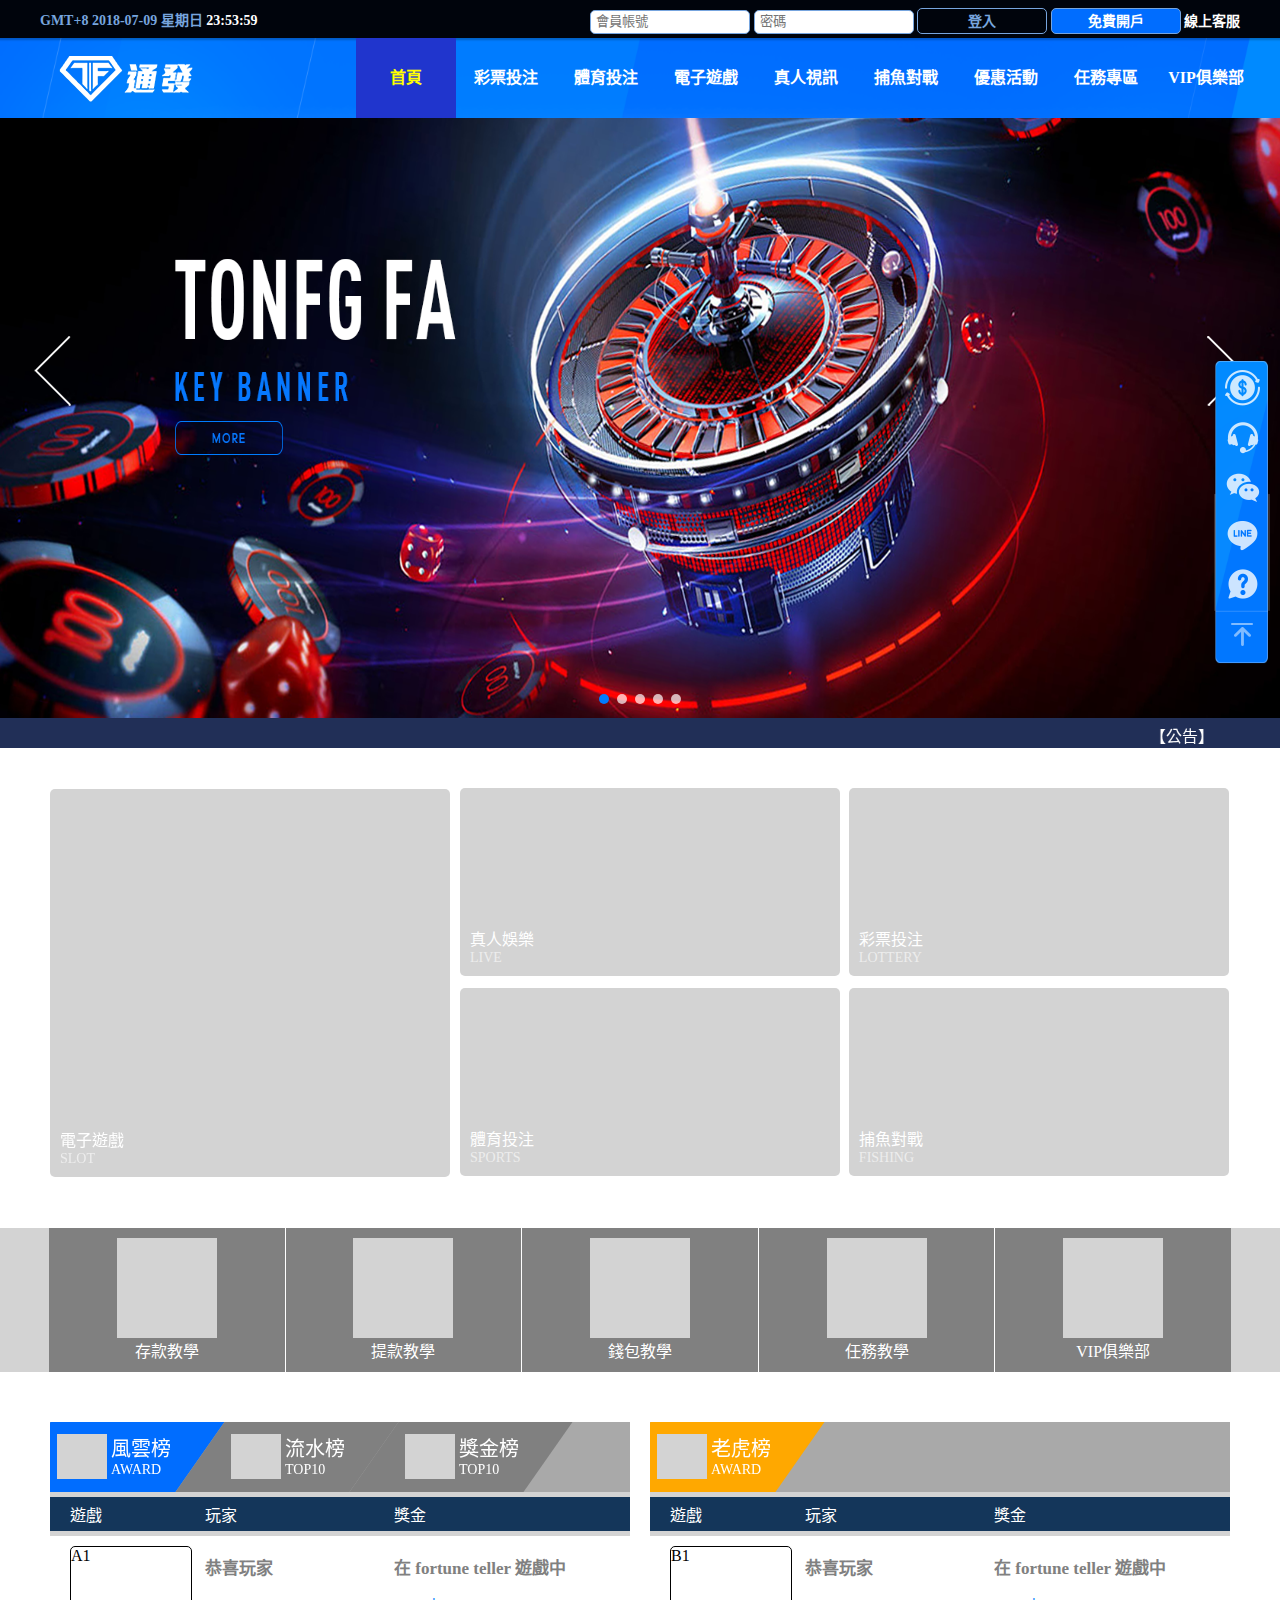
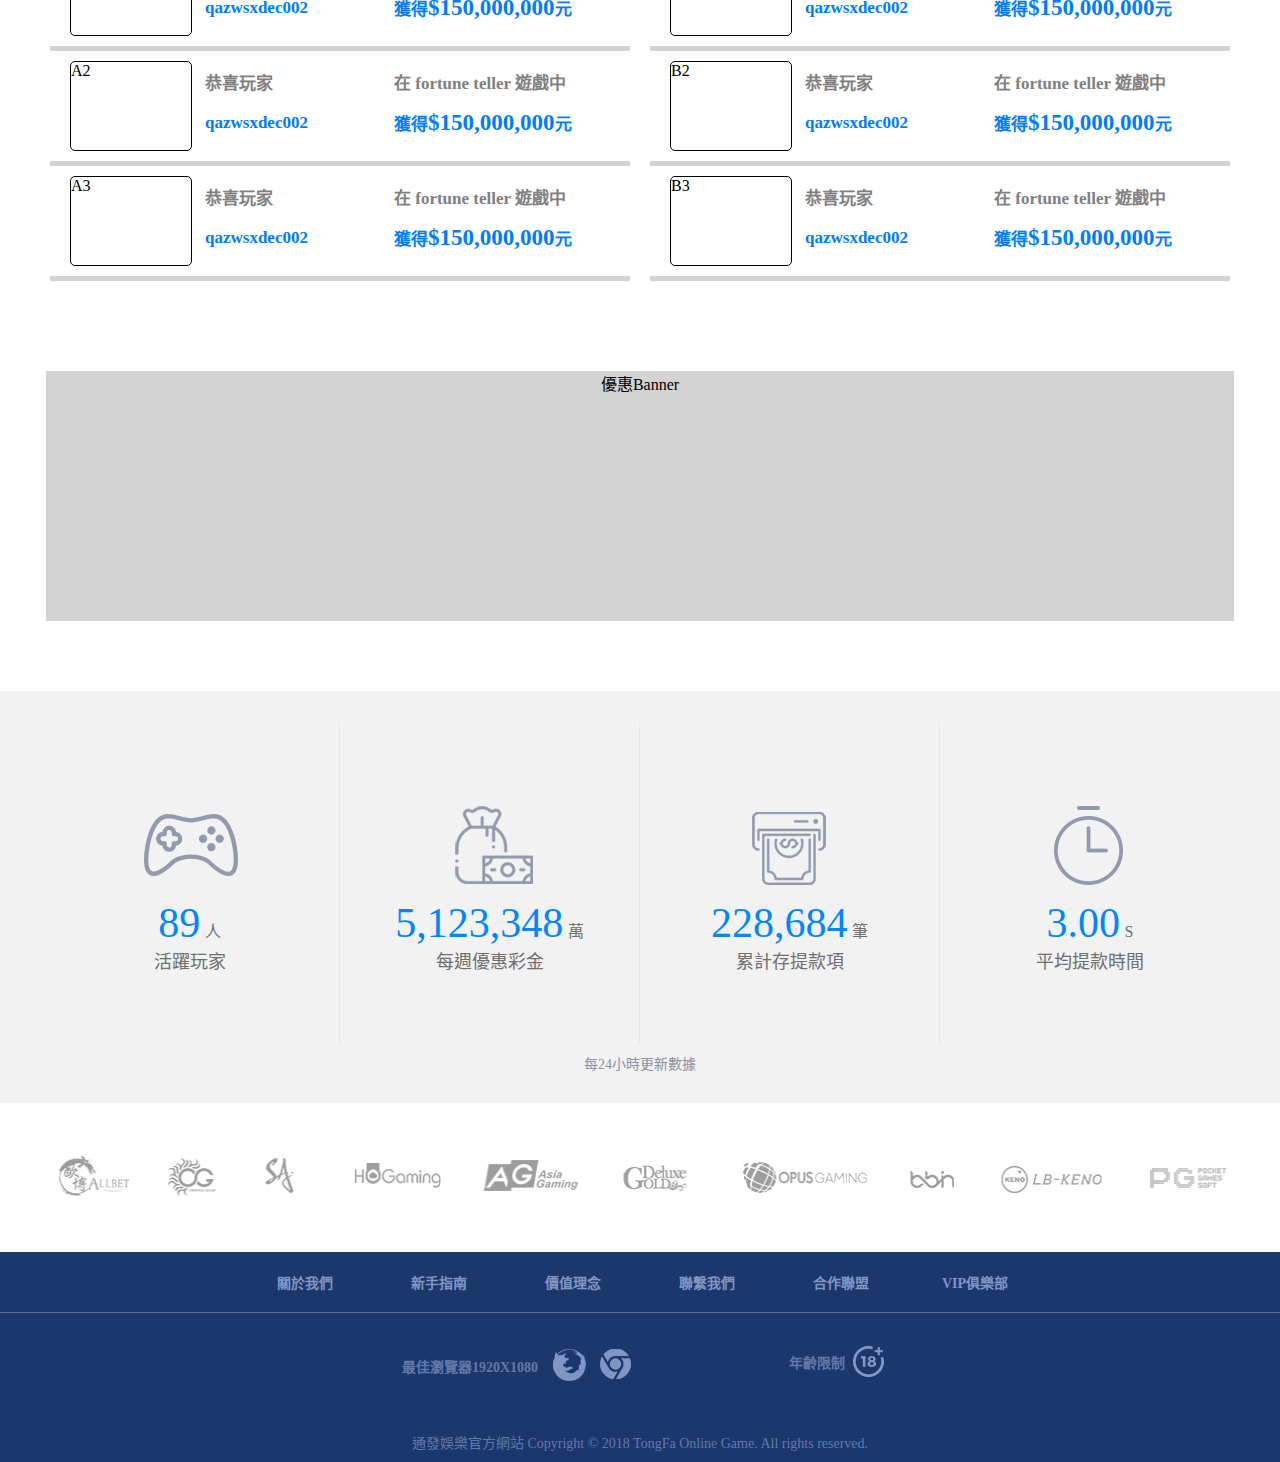
==== commit 5abf040a: "ver0821" ====
--- a/index.html
+++ b/index.html
@@ -145,22 +145,22 @@
                             <a href="sports.html">體育投注 <i class="fas fa-angle-down droplist-arrow"></i></a>
                         </li>
                         <li data-droplist="slot-menu">
-                            <a href="">電子遊戲 <i class="fas fa-angle-down droplist-arrow"></i></a>
+                            <a href="slot.html">電子遊戲 <i class="fas fa-angle-down droplist-arrow"></i></a>
                         </li>
                         <li data-droplist="live-menu">
-                            <a href="live-entertainment.html">真人視訊 <i class="fas fa-angle-down droplist-arrow"></i></a>
+                            <a href="live.html">真人視訊 <i class="fas fa-angle-down droplist-arrow"></i></a>
                         </li>
                         <li data-droplist="fishing-menu">
                             <a href="fishing.html">捕魚對戰 <i class="fas fa-angle-down droplist-arrow"></i></a>
                         </li>
                         <li>
-                            <a href="">優惠活動</a>
+                            <a href="promotions.html">優惠活動</a>
                         </li>
                         <li>
-                            <a href="">任務專區</a>
+                            <a href="task.html">任務專區</a>
                         </li>
                         <li>
-                            <a href="">VIP俱樂部</a>
+                            <a href="vipclub.html">VIP俱樂部</a>
                         </li>
                     </ul>
                 </div>
@@ -279,7 +279,6 @@
             </div>
         </div>
         <div class="mb-menu-list-bg">
-
         </div>
         <div class="mb-menu-list">
             <ul class="mb-list-content">
@@ -389,7 +388,7 @@
                             <div class="gamebox-img">
                             </div>
                             <div class="gamebox-text">
-                                <p>電子遊戲V</p>
+                                <p>電子遊戲C</p>
                             </div>
                         </div>
                         <div class="mb-gamebox-ch">
